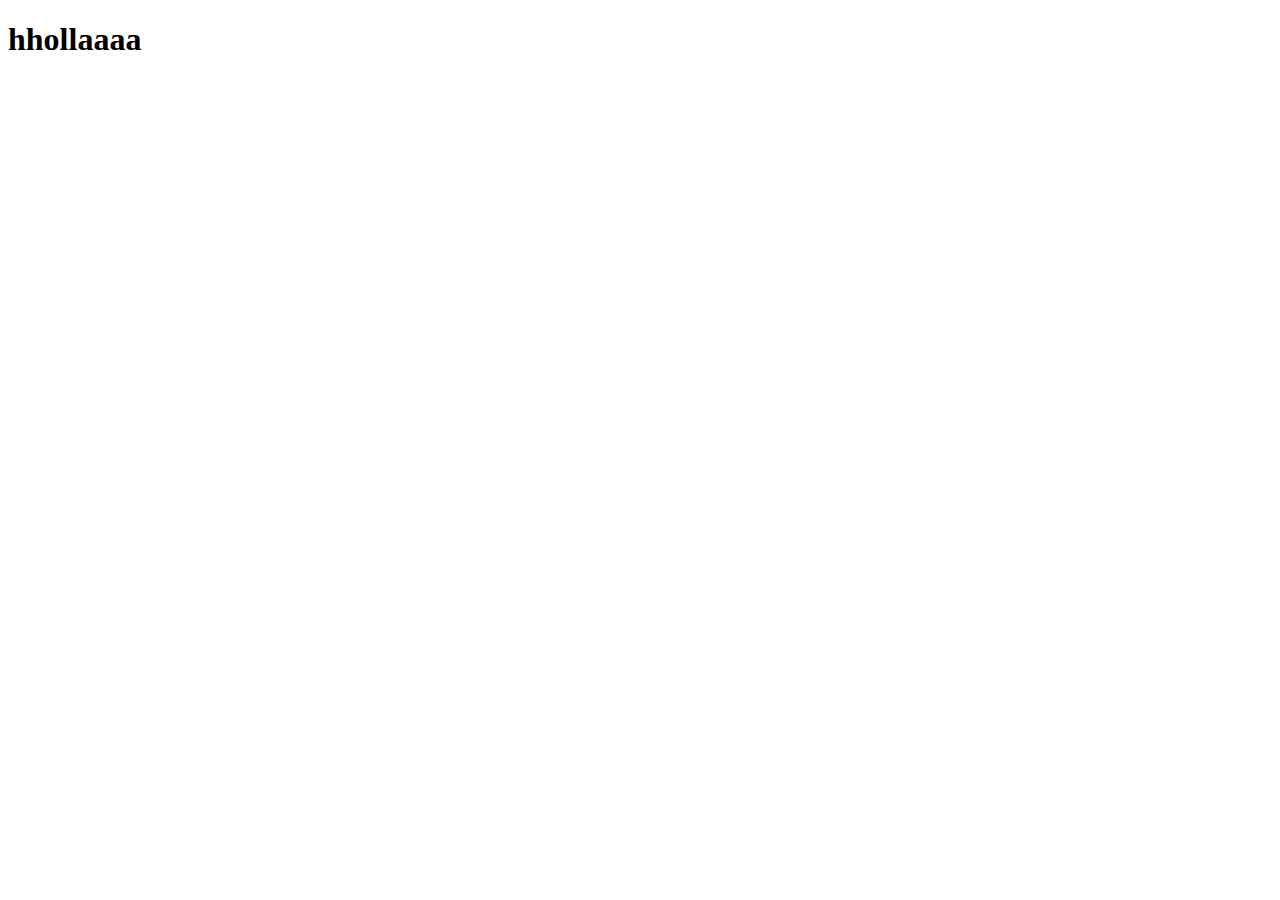
==== conocenos.html @ 9b33f787 "prueba" ====
<!DOCTYPE html>
<html lang="en">
<head>
    <meta charset="UTF-8">
    <meta name="viewport" content="width=device-width, initial-scale=1.0">
    <title>hola</title>
</head>
<body>
    <h1>hhollaaaa</h1>
</body>
</html>
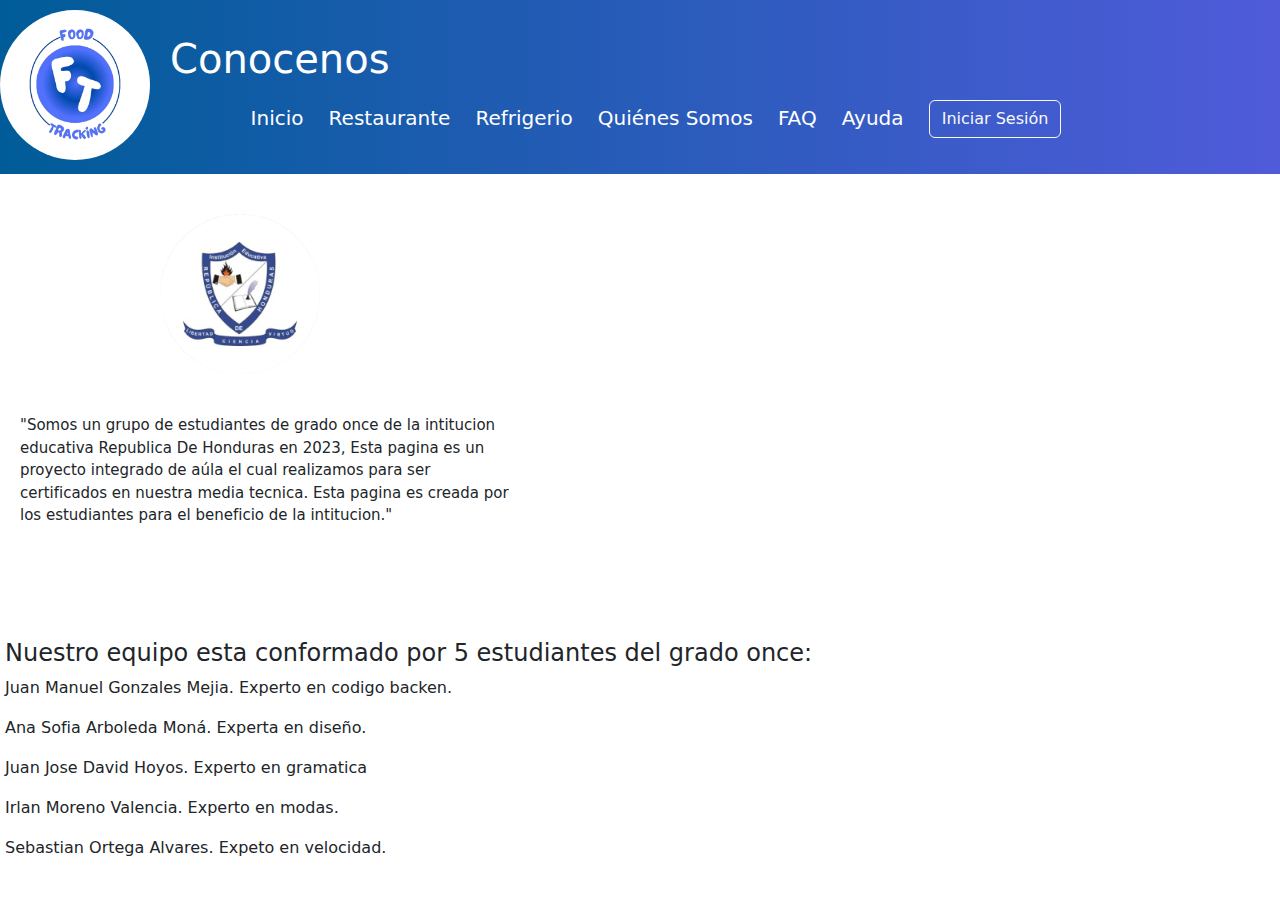
==== commit 04a22d1e: "Esta es la parte de conocenos" ====
--- a/conocenos.html
+++ b/conocenos.html
@@ -1,11 +1,53 @@
 <!DOCTYPE html>
-<html lang="en">
+<html lang="es">
 <head>
     <meta charset="UTF-8">
-    <meta name="viewport" content="width=device-width, initial-scale=1.0">
-    <title>hola</title>
+    <meta name="viewport" content="width=device-width, initial-scale=1">
+    <title>Conocenos.F.T</title>
+    <link rel="stylesheet" href="/conocenos.css"><link rel="preconnect" href="https://fonts.googleapis.com">
+    <link rel="preconnect" href="https://fonts.gstatic.com"crossorigin>
+    <link href="https://cdn.jsdelivr.net/npm/bootstrap@5.3.3/dist/css/bootstrap.min.css" rel="stylesheet" integrity="sha384-QWTKZyjpPEjISv5WaRU9OFeRpok6YctnYmDr5pNlyT2bRjXh0JMhjY6hW+ALEwIH" crossorigin="anonymous">
+
 </head>
 <body>
-    <h1>hhollaaaa</h1>
+    <div class="f_n">
+        <header class="arriba">
+             <img src="/Img/Imagen_de_WhatsApp_2024-04-27_a_las_19.25.24_67d5b8d5-removebg-preview.png" >
+         <div class="Conocenos">
+            <h1>Conocenos</h1>
+         </div>
+        </header>
+     
+    
+      <div class="menu">
+        <nav class="menu">
+            <ul>   
+          <a href="inicio.html">Inicio</a>
+          <a href="planes.html">Restaurante</a>
+          <a href="citas.html">Refrigerio</a>
+          <a href="contactanos.html">Quiénes Somos</a>
+          <a href="/Conocenos.html">FAQ</a>
+          <a href="login.html">Ayuda</a>
+          <a href="Registro.html"><button id="Registro" class="btn btn-outline-light" href="Login.html">Iniciar Sesión</button></a>
+            </ul>
+        </nav>
+      </div>
+    </div>
+    <div class="parrafo1">
+        <img src="/Img/Logo_republica.png">
+    </div>
+    <div class="parrafo">
+        <p>
+            "Somos un grupo de estudiantes de grado once de la intitucion educativa Republica De Honduras en 2023, Esta pagina es un proyecto integrado de aúla el cual realizamos para ser certificados en nuestra media tecnica. Esta pagina es creada por los estudiantes para el beneficio de la intitucion."
+        </p>
+    </div>
+      <div class="parrafo2">
+        <h4>Nuestro equipo esta conformado por 5 estudiantes del grado once:</h4>
+        <p>Juan Manuel Gonzales Mejia. Experto en codigo backen.</p>
+        <p>Ana Sofia Arboleda Moná. Experta en diseño.</p>
+        <p>Juan Jose David Hoyos. Experto en gramatica  </p>
+        <p>Irlan Moreno Valencia. Experto en modas.</p>
+        <p>Sebastian Ortega Alvares. Expeto en velocidad.</p>
+       </div>
 </body>
 </html>--- a/conocenos.css
+++ b/conocenos.css
@@ -0,0 +1,87 @@
+*{
+    margin: 0;
+    padding: 0;
+    box-sizing: border-box;
+}
+body{
+    font-family: sans-serif,"robot";
+    background: #d4efed;
+}
+@font-face{
+    font-family: pia;
+    src: url(Chewy-Regular.ttf);
+}
+a{
+    text-decoration: none;
+}
+.f_n{
+    background: linear-gradient(to right, #005C98, #505BDA );
+}
+.arriba{
+    display: flex;
+    width: 100%;
+}
+.arriba img{
+    position: relative;
+    margin-top: 10px;
+    width: 150px;
+    border-radius: 50%;
+    background:#fff;
+}
+.arriba .Conocenos{
+    color: #fff;
+    margin-top: 35px;
+    margin-left: 20px;
+}
+.menu{
+    text-align: center;
+    align-items: center;
+}
+.menu{
+    margin-top: -40px;
+    display: block;
+    padding: 10px 5px;
+}
+.menu a{
+    text-decoration: none;
+    color: #fff;
+    padding: 0px 10px;
+    font-size: 20px;
+}
+.menu a:hover{
+    background-color: #fff;
+    color: black;
+}
+.menu button{
+    margin-left: auto;
+}
+.parrafo1{
+    width: 1000px;
+    margin: 0 auto;
+}
+.parrafo1 img{
+    width: 200px;
+    height: 200px;
+    border-radius: 10px;
+    margin-top: 20px;
+}
+.parrafo2{
+    margin: 5px;
+}
+.parrafo{
+    z-index: 1;
+    width: 540px;
+    height: 240px;
+    padding: 20px 20px;
+    font-size: 15px;
+    box-shadow: 2px 4px 25px rgb(0,0,0,0,45);
+    border-radius: 2px;
+    text-align: justify center;
+}
+.parrafo img{
+    width: 100px;
+    height: 100px;
+    border-radius: 5px;
+    float: left;
+    margin-right: 20px;
+}